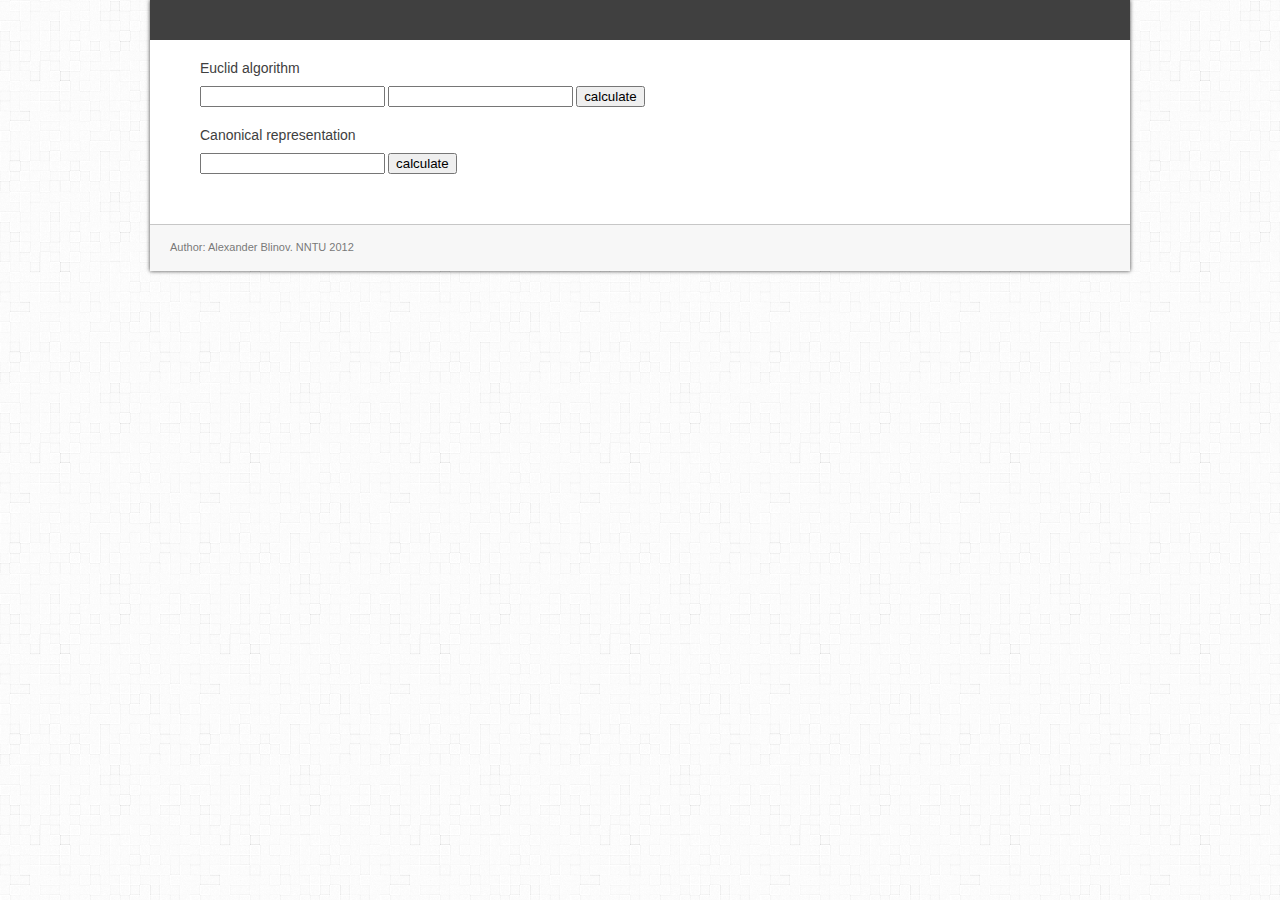
==== index.html @ d7f1cd8c "add to repo exsist files" ====
<!DOCTYPE html>
<html>
  <head>
  	<meta content="text/html; charset=utf-8" http-equiv="Content-Type">
    <title>Progs</title>
    <script src="js/jquery.js" type="text/javascript"></script>
    <script src="js/scripts.js" type="text/javascript"></script>
    <link rel="stylesheet" type="text/css" href="css/style.css">
  </head>
  <body>
    <div class="wrap">
      <div class="header"></div>
      <div class="task" id="task-1">
        <span>Euclid algorithm</span>
        <input id="varA" class="txt-box" class="requered">
        <input id="varB" class="txt-box" class="requered">
        <button id="btnSubmit" class="btn" type="submit">calculate</button>
         <div id="results">
           <span id="result"></span>
         </div>
      </div>
      <div class="task" id="task-2">
        <span>Canonical representation</span>
        <input id="varC" class="txt-box" class="requered">
        <button id="btnSubmit2" class="btn" type="submit">calculate</button>
        <div id="results1">
          <span id="result1"></span>
        </div>
      </div>
      <div class="footer">
        <span>Author: Alexander Blinov. NNTU 2012</span>
      </div>
    </div>	
  </body>
</html>
---- css/style.css ----
html {
	font-size: 18px;
}

body {
	background: url(../img/light_wool.png) repeat scroll;
  color: #404040;
  font-family: Arial, sans-serif;
  font-size: 11px;
  height: 100%;
  width: 100%;
  word-wrap: break-word;
  margin: 0;
}

.wrap {
  max-width: 980px;
  min-width: 850px;
  background: #FFFFFF;
  height: auto !important;
  text-align: justify;
  box-shadow: 0 0 4px #404040;
  margin: 0 auto;
  padding: 0;
}

.header {
    background: #404040 repeat scroll;
    height: 40px;
}

.task {
  margin: 20px 0px;
  position: relative;
  left: 50px;
}

.task span {
  font-size: 14px;
  display: block;
  margin: 10px 0;
}
.footer {
    background-color: #F5F5F5;
    border-top: 1px solid #B0B0B0;
    margin: -47px 0 0;
    margin-top: 50px;   
    height: 46px;
    opacity: 0.7;
    cursor: default;
}
.footer span {
	position: relative;
	left: 20px;
	top: 16px;
}
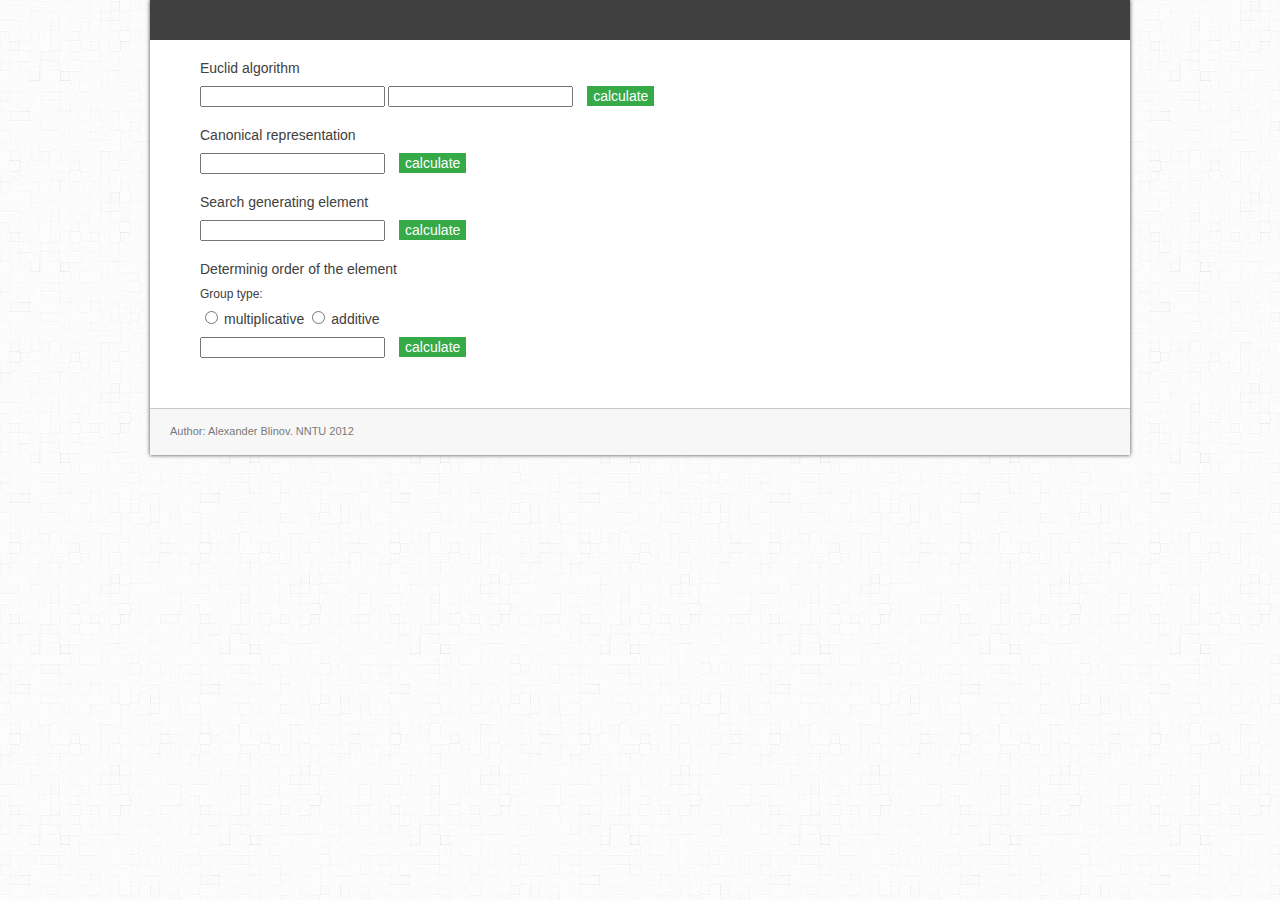
==== commit 9fc106b1: "task3 and task4 was added to html, jquery updated to 1.8.2 verson" ====
--- a/index.html
+++ b/index.html
@@ -5,6 +5,7 @@
     <title>Progs</title>
     <script src="js/jquery.js" type="text/javascript"></script>
     <script src="js/scripts.js" type="text/javascript"></script>
+    <script src="js/searchGeneratingElement.js" type="text/javascript"></script>
     <link rel="stylesheet" type="text/css" href="css/style.css">
   </head>
   <body>
@@ -27,6 +28,29 @@
           <span id="result1"></span>
         </div>
       </div>
+      <div class="task" id="task-3">
+        <span>Search generating element</span>
+        <input id="varC" class="txt-box" class="requered">
+        <button id="btnSubmit3" class="btn" type="submit">calculate</button>
+        <div id="results3">
+          <span id="result3"></span>
+        </div>
+      </div>
+      <div class="task" id="task-4">
+        <span>Determinig order of the element</span>
+        <span class="sub-title">Group type:</span>
+        <div class="radio">
+          <input id="mult" type="radio" value="1" name="mult">
+          <span for="mult">multiplicative</span>
+          <input id="add" type="radio" value="0" name="add">
+          <span for="add">additive</span>
+        </div>
+        <input id="varTask4" class="txt-box" class="requered">
+        <button id="btnSubmit4" class="btn" type="submit">calculate</button>
+        <div id="results4">
+          <span id="result4"></span>
+        </div>
+      </div>
       <div class="footer">
         <span>Author: Alexander Blinov. NNTU 2012</span>
       </div>
--- a/css/style.css
+++ b/css/style.css
@@ -29,6 +29,35 @@
     height: 40px;
 }
 
+
+.btn {
+  display: inline-block;
+  position: relative;
+  right: -11px;
+  top : 0px;
+  font-size: 12px;
+  cursor: pointer;
+  padding: 3px 6px;
+  border: none;
+  color: #ffffff; 
+  background: #35AA47;
+  font-family: "Segoe UI",Helvetica,Arial,sans-serif;
+  font-size: 14px;
+  line-height: 14px;
+}
+
+.btn:hover, .btn:focus {
+    background-color: #1D943B;
+    background-image: -moz-linear-gradient(center top , #1D943B, #1D943B);
+    background-repeat: repeat-x;
+}
+
+.btn:active {
+    background-color: #35AA47;
+    background-image: -moz-linear-gradient(center top , #35AA47, #1D943B);
+    background-repeat: repeat-x;
+}
+
 .task {
   margin: 20px 0px;
   position: relative;
@@ -39,6 +68,13 @@
   font-size: 14px;
   display: block;
   margin: 10px 0;
+}
+.sub-title {
+  margin: 0 !important;
+  font-size: 12px !important;
+}
+.radio span {
+  display: inline-block;
 }
 .footer {
     background-color: #F5F5F5;
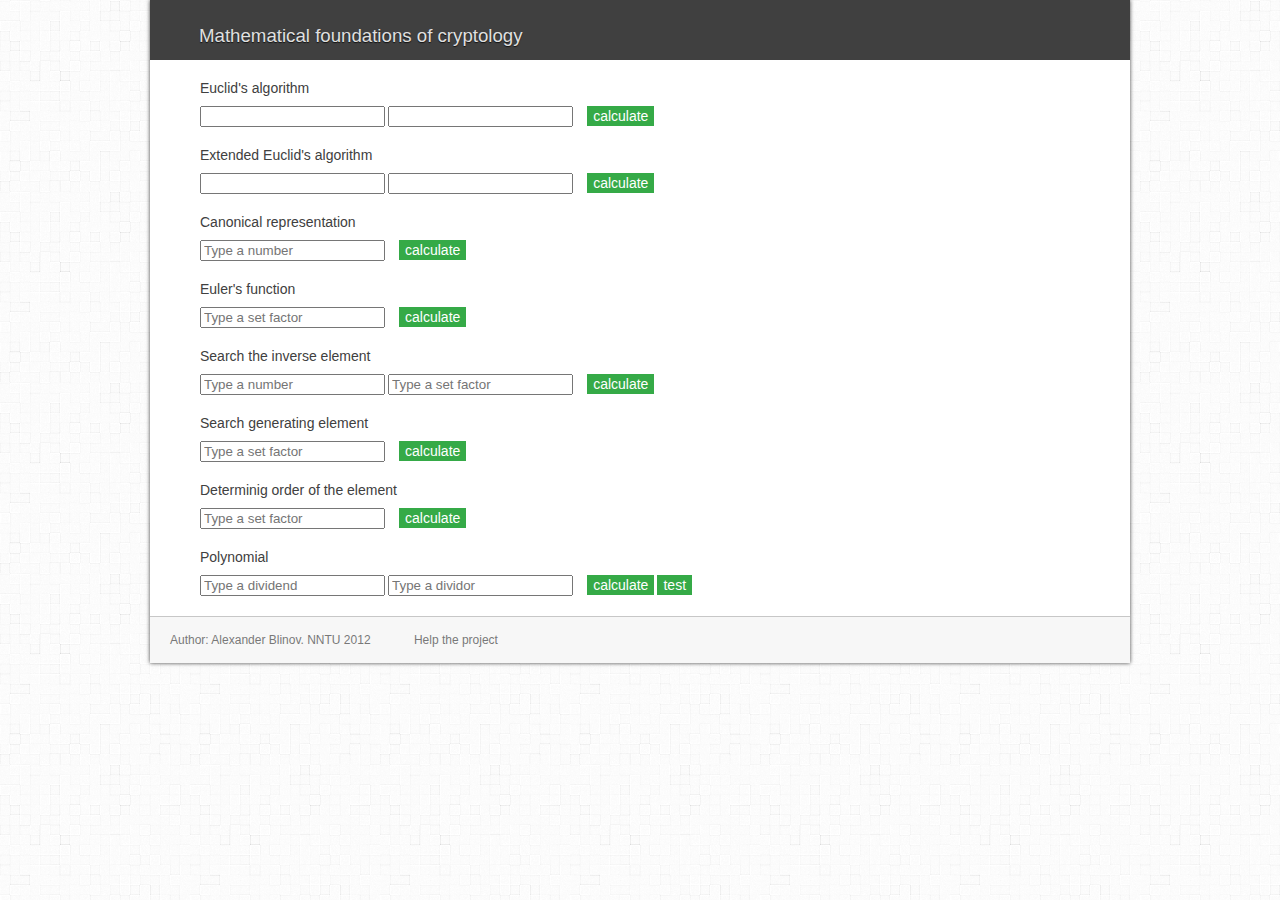
==== commit 9b932439: "Changed header, added new apps" ====
--- a/index.html
+++ b/index.html
@@ -5,55 +5,96 @@
     <title>Progs</title>
     <script src="js/jquery.js" type="text/javascript"></script>
     <script src="js/scripts.js" type="text/javascript"></script>
-    <script src="js/searchGeneratingElement.js" type="text/javascript"></script>
+    <script src="js/tasks.js" type="text/javascript"></script>
     <link rel="stylesheet" type="text/css" href="css/style.css">
   </head>
   <body>
     <div class="wrap">
-      <div class="header"></div>
+      <div class="header">
+        <span>Mathematical foundations of cryptology</span>
+      </div>
+      <div class="task" id="task-0">
+        <span>Euclid's algorithm</span>
+        <input id="varATask0" class="txt-box" class="requered">
+        <input id="varBTask0" class="txt-box" class="requered">
+        <button id="btnSubmit0" class="btn" type="submit">calculate</button>
+         <div id="results0" class="results">
+           <span id="result0"></span>
+         </div>
+      </div>
       <div class="task" id="task-1">
-        <span>Euclid algorithm</span>
+        <span>Extended Euclid's algorithm</span>
         <input id="varA" class="txt-box" class="requered">
         <input id="varB" class="txt-box" class="requered">
         <button id="btnSubmit" class="btn" type="submit">calculate</button>
-         <div id="results">
+         <div id="results" class="results">
            <span id="result"></span>
          </div>
       </div>
       <div class="task" id="task-2">
         <span>Canonical representation</span>
-        <input id="varC" class="txt-box" class="requered">
+        <input id="varC" class="txt-box" class="requered" placeholder="Type a number">
         <button id="btnSubmit2" class="btn" type="submit">calculate</button>
-        <div id="results1">
+        <div id="results1" class="results">
           <span id="result1"></span>
         </div>
       </div>
-      <div class="task" id="task-3">
+      <div class="task" id="task-6">
+        <span>Euler's function</span>
+        <input id="varTask6" class="txt-box" class="requered" placeholder="Type a set factor">
+        <button id="btnSubmit6" class="btn" type="submit">calculate</button>
+        <div id="results6" class="results">
+          <span id="result6"></span>
+        </div>
+      </div>
+      <div class="task" id="task-7">
+        <span>Search the inverse element</span>
+        <input id="varTask7" class="txt-box" class="requered" placeholder="Type a number">
+        <input id="varTask7-1" class="txt-box" class="requered" placeholder="Type a set factor">
+        <button id="btnSubmit7" class="btn" type="submit">calculate</button>
+        <div id="results7" class="results">
+          <span id="result7"></span>
+        </div>
+      </div>
+      <div class="task" id="task-7">
         <span>Search generating element</span>
-        <input id="varC" class="txt-box" class="requered">
+        <input id="varTask3" class="txt-box" class="requered" placeholder="Type a set factor">
         <button id="btnSubmit3" class="btn" type="submit">calculate</button>
-        <div id="results3">
+        <div id="results3" class="results">
           <span id="result3"></span>
         </div>
       </div>
       <div class="task" id="task-4">
         <span>Determinig order of the element</span>
-        <span class="sub-title">Group type:</span>
+        <!--<span class="sub-title">Group type:</span>
         <div class="radio">
           <input id="mult" type="radio" value="1" name="mult">
           <span for="mult">multiplicative</span>
           <input id="add" type="radio" value="0" name="add">
           <span for="add">additive</span>
-        </div>
-        <input id="varTask4" class="txt-box" class="requered">
+        </div>-->
+        <input id="varTask4" class="txt-box" class="requered" placeholder="Type a set factor">
         <button id="btnSubmit4" class="btn" type="submit">calculate</button>
-        <div id="results4">
+        <div id="results4" class="results">
           <span id="result4"></span>
         </div>
       </div>
-      <div class="footer">
+      <div class="task" id="task-5">
+        <span>Polynomial</span>
+        <input id="varTask5" class="txt-box" class="requered" placeholder="Type a dividend">
+        <input id="varTask5-1" class="txt-box" class="requered" placeholder="Type a dividor">
+        <button id="btnSubmit5" class="btn" type="submit">calculate</button>
+        <button id="btnSubmit5-1" class="btn" type="submit">test</button>
+        <div id="results5" class="results">
+          <span id="result5"></span>
+        </div>
+      </div>
+      <footer>
+      <div>
         <span>Author: Alexander Blinov. NNTU 2012</span>
+        <a href="https://github.com/AlexBl91/cryptology">Help the project</a>
       </div>
+    </footer>
     </div>	
   </body>
 </html>--- a/css/style.css
+++ b/css/style.css
@@ -5,12 +5,16 @@
 body {
 	background: url(../img/light_wool.png) repeat scroll;
   color: #404040;
-  font-family: Arial, sans-serif;
+  font-family: "Segoe UI",Helvetica,Arial,sans-serif;
   font-size: 11px;
   height: 100%;
   width: 100%;
   word-wrap: break-word;
   margin: 0;
+}
+
+a {
+  text-decoration: none;
 }
 
 .wrap {
@@ -26,9 +30,20 @@
 
 .header {
     background: #404040 repeat scroll;
-    height: 40px;
+    height: 60px;
 }
 
+.header span {
+  position: relative;
+  top:  41%; 
+  margin-left: 5%;
+  height: 100%;
+  width: 100%;
+  color: #E0E0E0;
+  font-size: 14pt;
+  text-shadow: 0px 1px 1px rgba(0, 0, 0, 0.75);
+  font-family: "Segoe UI Light",Helvetica,Arial,sans-serif;
+}
 
 .btn {
   display: inline-block;
@@ -73,20 +88,34 @@
   margin: 0 !important;
   font-size: 12px !important;
 }
+
+.results span {
+  font-size: 13px;
+}
 .radio span {
   display: inline-block;
 }
-.footer {
-    background-color: #F5F5F5;
-    border-top: 1px solid #B0B0B0;
-    margin: -47px 0 0;
-    margin-top: 50px;   
-    height: 46px;
-    opacity: 0.7;
-    cursor: default;
+footer {
+  background-color: #F5F5F5;
+  border-top: 1px solid #B0B0B0;
+  height: 46px;
+  opacity: 0.7;
+  cursor: default;
+  position: relative;
+  font-size: 12px;
 }
-.footer span {
-	position: relative;
-	left: 20px;
-	top: 16px;
-}+footer span {
+  position: relative;
+  left: 20px;
+  top: 16px;
+}
+footer a {
+  position: relative;
+  left: 60px;
+  top: 16px;
+  color: #404040;
+  word-wrap: break-word;
+}
+footer a:hover {
+  text-shadow: 0px 0px 3px rgba(51, 51, 51, 0.53);;
+}
